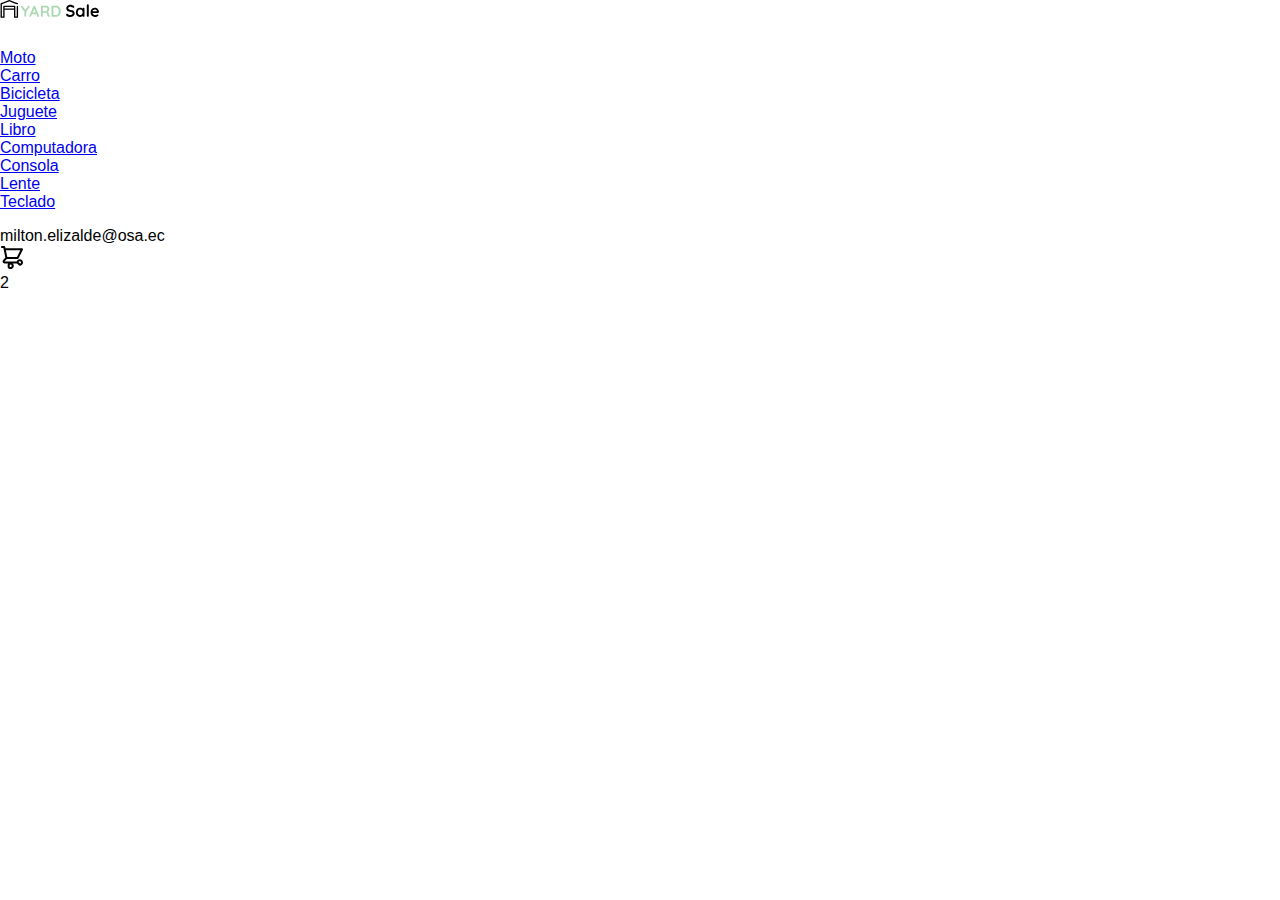
==== navbar.html @ 800ba80e "nav-bar html" ====
<!DOCTYPE html>
<html lang="en">
<head>
    <meta charset="UTF-8">
    <meta http-equiv="X-UA-Compatible" content="IE=edge">
    <meta name="viewport" content="width=device-width, initial-scale=1.0">
    <link rel="stylesheet" href="style.css">

    <title>Zona Venta</title>
</head>
<body>
    <nav>
        <img class="nav-menu" src="icons/icon_menu.svg" alt="menu">
    </nav>

    <div class="nav-left">
        <img src="logos/logo_yard_sale.svg" alt="logo" class="nav-logo">
        
        <ul>
            <li><a href="/">Moto</a></li>
            <li><a href="/">Carro</a></li>
            <li><a href="/">Bicicleta</a></li>
            <li><a href="/">Juguete</a></li>
            <li><a href="/">Libro</a></li>
            <li><a href="/">Computadora</a></li>
            <li><a href="/">Consola</a></li>
            <li><a href="/">Lente</a></li>
            <li><a href="/">Teclado</a></li>
        </ul>
    
    </div>
    <div class="nav-ligth">
        <li>milton.elizalde@osa.ec</li>
        <li class="nav-shopping">
            <img src="icons/icon_shopping_cart.svg" alt="carrito">
            <div>2</div>
        </li>
    </div>
</body>
</html>
---- style.css ----
:root{
    --Very-light-pink:#C7C7C7;
    --Text-input-field:#F7F7F7;
    --Hospital-green:#ACD9B2;
    --White:#FFFFFF;
    --Black:#000000;
    --Dark:#232830;
    --sm:14px;
    --md:16px;
    --lg:18px
;}
body{
    margin: 0;
    font-family: 'Quicksand', sans-serif;
}

.ingreso{
    width: 100%;
    height: 100vh;
    background-color: floralwhite;
    display: grid;
    place-items: center;
}
.form-container{
    display: grid;
    grid-template-rows: auto 1fr auto;
    justify-items: center;
    width: 300px;
}
.logo{
    width: 150px;
    margin-bottom: 48px;
    justify-self: center;
    display: none;
}
.titulo{
    font-size: var(--lg);
    margin-bottom: 12px;
    text-align: center;
}
.subtitulo{
    color: var(--Very-light-pink);
    font-size: var(--md);
    font-weight: 300;
    margin-top: 0;
    margin-bottom: 32px;
}

.label{
    font-size: var(--sm);
    font-weight: bold;
    margin-bottom: 4px;
    color: black;
}
.input{
    background-color: var(--Text-input-field);
    border: none;
    border-radius: 8px;
    height: 30px;
    font-size: var(--md);
    padding: 6px;
    margin-bottom: 12px;
}
.formulario{
    display: flex;
    flex-direction: column;
    color: var(--White);
    width: 81%;
}

.primary-button{
    background-color: var(--Hospital-green);
    border-radius: 8px;
    border: none;
    width: 100%;
    cursor: pointer;
    font-size: var(--md);
    font-weight: bold;
    height: 50px;
}
.login-button{
    margin-bottom: 30px;
    margin-top: 14px;
}

@media (max-width:640px){
    .logo{
        display: block;
    }
    .form-container{
       /* height: 100%; */
    }
    .formulario{
        height: 100%;
        justify-content: space-between;
    }
}

/* Resend-password */
   
.email-image{
    width: 132px;
    height: 132px;
    border-radius: 50%;
    background-color: var(--Text-input-field);
    display: flex;
    justify-content: center;
    align-items: center;
    margin-bottom: 24px;
}
.email-image img{
    width: 80px;
}

.resend{
    font-size: var(--sm);
}
.resend span{
    color: var(--Very-light-pink);
}
.resend a{
    color: var(--Hospital-green);
    text-decoration: none;
}

/* login */
.olvidado{
    color: var(--Hospital-green);
    font-size: var(--sm);
    text-align: center;
    text-decoration: none;
    margin-bottom: 52px;
}

.input-email{
   margin-bottom:22px; 
}

.secondary-button{
    background-color: var(--White);
    border-radius: 8px;
    border: 1px solid var(--Hospital-green);
    width: 100%;
    cursor: pointer;
    color: var(--Hospital-green);
    font-size: var(--md);
    font-weight: bold;
    height: 50px;
}

/* edit account */
.input-name-account,
.input-email-account,
.input-password-account{
    margin-bottom: 28px;
}
.titulo-account{
    font-size: var(--lg);
    margin-bottom: 22px;
    text-align: center;
}


/* my account */

.value{
    font-size: var(--sm);
    font-weight: bold;
    margin-bottom: 14px;
    color: grey;
}

/* inicio */

.cards-container{
    display: grid;
    grid-template-columns: repeat(auto-fill,240px);
    gap: 26px;
    place-content: center;
}

.product-card{
    width: 240px;
}

.product-card img{
    width: 100%;
    height: 240px;
    border-radius: 100px;
    object-fit: cover;
}

.product-info{
    display: flex;
    justify-content: space-between;
    align-items: center;
    margin-top: 12px;
}

.product-info figure img{
    width: 35px;
    height: 35px;
}

.product-info figure {
   margin: 0;
}

.product-info div p:nth-child(1) {
    font-weight: bold;
    font-size: var(--md);
    margin-top: 0;
    margin-bottom: 4px;
 }
 .product-info div p:nth-child(2) {
    font-size: var(--sm);
    margin-top: 0;
    margin-bottom: 0;
    color: var(--Very-light-pink);
 }


@media (max-width:640px){
    .cards-container{
        grid-template-columns: repeat(auto-fill,140px);
    }
    .product-card{
        width: 140px;
    }
    
    .product-card img{
        width: 140px;
        height: 140px;
    }
}

/*Menu PC*/

.menu-pc{
    width: 100px;
    height: auto;
    border: 1px solid var(--Very-light-pink);
    border-radius: 6px;
    padding: 20px 20px 0 20px;
}

.menu-pc ul{
        list-style: none;
        padding: 0;
        margin: 0;
}

.menu-pc ul li{
    text-align: end;

}

.menu-pc ul li:nth-child(1),
.menu-pc ul li:nth-child(2){
    font-weight: bold;
    
}

.menu-pc ul li:last-child{
    padding-top: 20px;
    border-top:  1px solid var(--Very-light-pink);;
}

.menu-pc ul li:last-child a{
    color: var(--Hospital-green);
    font-size: var(--sm);
}


.menu-pc ul li a{
    color: var(--Black);
    text-decoration: none;
    margin-bottom: 20px;
    display: inline-block;
}

/*Menu MOVIL*/

.mobile-menu{
    padding: 24px;
}

.mobile-menu a{
    text-decoration: none;
    color: var(--Black);
    font-weight: bold;
    /*margin-bottom: 24px;*/
    
}

.mobile-menu ul{
    padding: 0;
    margin: 24px 0 0 0;
    list-style: none;
}

.mobile-menu ul:nth-child(1){
   border-bottom: 1px solid var(--Very-light-pink);
}

.mobile-menu ul:last-child{
    position: absolute;
    bottom: 0;
}
 
.mobile-menu ul li{
    margin-bottom: 24px;
}

.email-menu{
    font-size: var(--sm);
    font-weight: 300 !important;
}

.sign-out-menu{
    font-size: var(--sm);
    color: var(--Hospital-green) !important;
}

/*MI ORDEN*/

.orden{
    width: 100%;
    height: 100vh;
    display: grid;
    place-items: center;
}

.articulos{
    display: grid;
    grid-template-columns: auto 1fr;
    gap: 16px;
    align-items: center;
    background-color: var(--Text-input-field);
    margin-bottom:24px;
    border-radius: 8px;
    padding: 0 24 24 0;
}


.articulos p:nth-child(1){
    display: flex;
    flex-direction: column;
}

.articulos p:nth-child(2){
   text-align: end;
   font-weight: bold;
}

.articulos p span:nth-child(1){
    font-size: var(--md);
    font-weight: bold;
}

.articulos p span:nth-child(2){
    font-size: var(--sm);
    color: var(--Very-light-pink);
}


.orden-title{
    font-size: var(--lg);
    margin-bottom: 40px;
}

.orden-contenedor{
    display: grid;
    grid-template-rows: auto 1fr auto;
    width: 300px;
}

.orden-contenido{
    display: flex;
    flex-direction: column;
}

.carrito{
    display: grid;
    grid-template-columns: auto 1fr auto;
    gap: 16px;
    margin-bottom: 24px;
    align-items: center;
}

.carrito figure{
    margin: 0;
}

.carrito  img{
    width: 70px;
    height: 70px;
    border-radius: 20px;
    object-fit: cover;
}

.carrito p:nth-child(2){
    color: var(--Very-light-pink);
}

.carrito p:nth-child(3){
    color: var(--md);
    font-weight: bold;
}

/*MIS ORDENES*/

.ordenes{
    width: 100%;
    height: 100vh;
    display: grid;
    place-items: center;
}

.ordenes-articulos{
    display: grid;
    grid-template-columns: auto 1fr auto;
    gap: 16px;
    align-items: center;
    margin-bottom:12px;
}


.ordenes-articulos p:nth-child(1){
    display: flex;
    flex-direction: column;
}

.ordenes-articulos p:nth-child(2){
   text-align: end;
   font-weight: bold;
}

.ordenes-articulos p span:nth-child(1){
    font-size: var(--md);
    font-weight: bold;
}

.ordenes-articulos p span:nth-child(2){
    font-size: var(--sm);
    color: var(--Very-light-pink);
}


.ordenes-title{
    font-size: var(--lg);
    margin-bottom: 40px;
}

.ordenes-contenedor{
    display: grid;
    grid-template-rows: auto 1fr auto;
    width: 300px;
}

.ordenes-contenido{
    display: flex;
    flex-direction: column;
}

/*navbar*/

.nav-menu{
    display: none;
}
.nav-logo{
    width: 100px;
}
.nav-left ul,
.nav-right ul{
    list-style: none;
    margin-top: 24px;
    padding: 0;
}
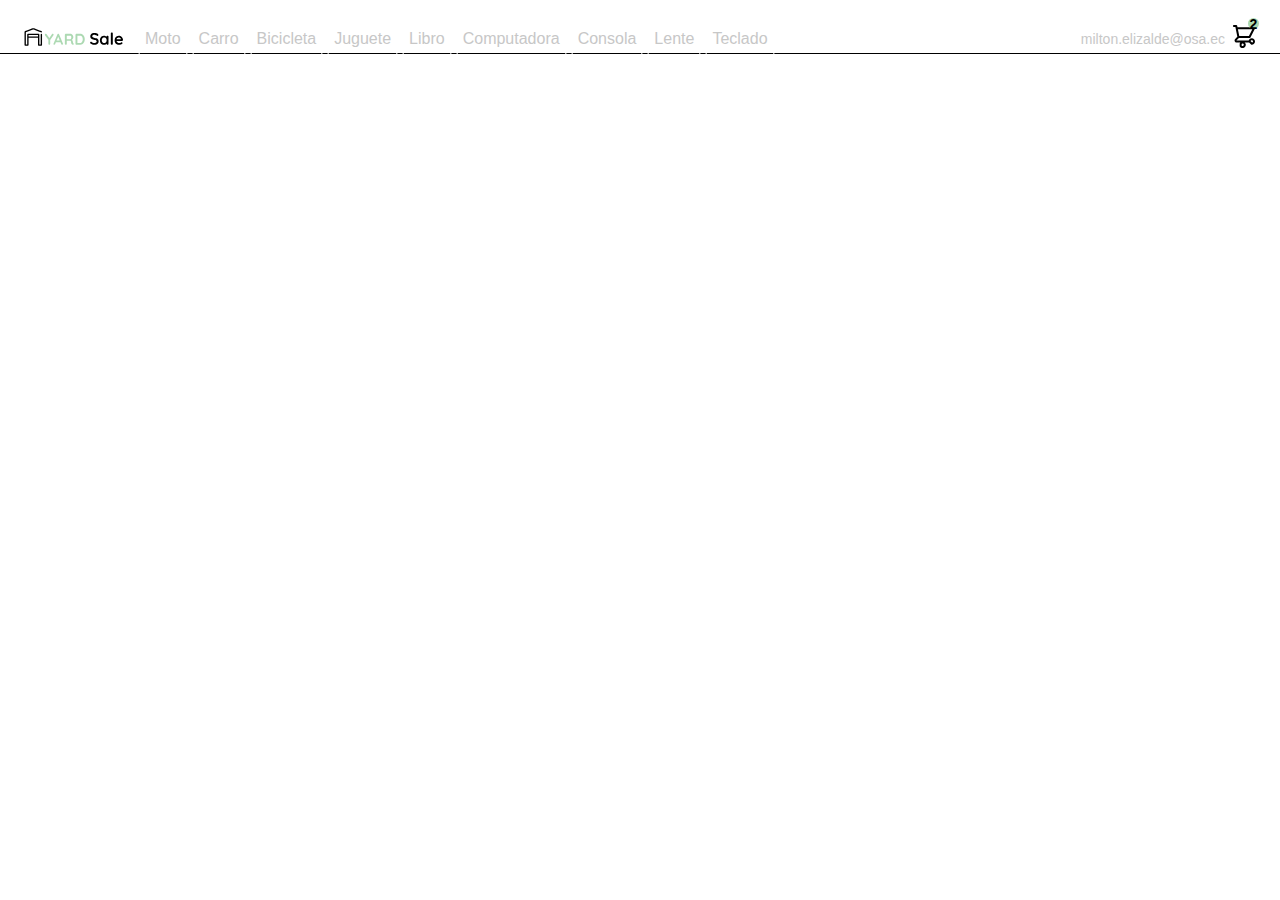
==== commit 663e7be3: "proyecto finalizado" ====
--- a/navbar.html
+++ b/navbar.html
@@ -11,30 +11,34 @@
 <body>
     <nav>
         <img class="nav-menu" src="icons/icon_menu.svg" alt="menu">
+        <div class="nav-left">
+            <img src="logos/logo_yard_sale.svg" alt="logo" class="nav-logo">
+            
+            <ul>
+                <li><a href="/">Moto</a></li>
+                <li><a href="/">Carro</a></li>
+                <li><a href="/">Bicicleta</a></li>
+                <li><a href="/">Juguete</a></li>
+                <li><a href="/">Libro</a></li>
+                <li><a href="/">Computadora</a></li>
+                <li><a href="/">Consola</a></li>
+                <li><a href="/">Lente</a></li>
+                <li><a href="/">Teclado</a></li>
+            </ul>
+        
+        </div>
+        <div class="nav-rigth">
+            <ul>
+                <li class="nav-email">milton.elizalde@osa.ec</li>
+                <li class="nav-shopping">
+                    <img src="icons/icon_shopping_cart.svg" alt="carrito">
+                    <div>2</div>
+                </li>
+            </ul>
+            
+        </div>
     </nav>
 
-    <div class="nav-left">
-        <img src="logos/logo_yard_sale.svg" alt="logo" class="nav-logo">
-        
-        <ul>
-            <li><a href="/">Moto</a></li>
-            <li><a href="/">Carro</a></li>
-            <li><a href="/">Bicicleta</a></li>
-            <li><a href="/">Juguete</a></li>
-            <li><a href="/">Libro</a></li>
-            <li><a href="/">Computadora</a></li>
-            <li><a href="/">Consola</a></li>
-            <li><a href="/">Lente</a></li>
-            <li><a href="/">Teclado</a></li>
-        </ul>
     
-    </div>
-    <div class="nav-ligth">
-        <li>milton.elizalde@osa.ec</li>
-        <li class="nav-shopping">
-            <img src="icons/icon_shopping_cart.svg" alt="carrito">
-            <div>2</div>
-        </li>
-    </div>
 </body>
 </html>--- a/style.css
+++ b/style.css
@@ -464,6 +464,12 @@
 }
 
 /*navbar*/
+nav{
+    display: flex;
+    justify-content: space-between;
+    padding: 0 24px;
+    border-bottom: 1px solid var(--Black);
+}
 
 .nav-menu{
     display: none;
@@ -471,9 +477,172 @@
 .nav-logo{
     width: 100px;
 }
+.nav-email{
+    color: var(--Very-light-pink);
+    font-size: var(--sm);
+    margin-right: 7px;
+}
+.nav-shopping div{
+    width: 11px;
+    height: 11px;
+    background-color: var(--Hospital-green);
+    border-radius: 50%;
+    font-size: var(--sm);
+    font-weight: bold;
+    position: absolute;
+    top: -6px;
+    right: -3px;
+    display: flex;
+    justify-content:center;
+    align-items: center;
+}
+
+.nav-shopping{
+    position: relative;
+}
+
 .nav-left ul,
-.nav-right ul{
+.nav-rigth ul{
     list-style: none;
+    margin: 0;
+    padding: 0;
+    display: flex;
+
+    align-items: center;
+
+}
+.nav-left{
+    display: flex;
     margin-top: 24px;
-    padding: 0;
+}
+.nav-rigth{
+    margin-top: 24px;
+}
+.nav-left ul{
+    margin-left: 12px;
+}
+.nav-left ul li a,
+.nav-rigth ul li a{
+    text-decoration: none;
+    color: var(--Very-light-pink);
+    border: 1px solid var(--White);
+    padding: 8px;
+    border-radius: 8px;
+
+}
+
+.nav-left ul li a:hover,
+.nav-rigth ul li a:hover{
+    color: var(--Hospital-green);
+    border: 1px solid var(--Hospital-green);
+}
+
+
+@media (max-width:966px)
+{
+    .nav-menu{
+        display: block;
+    }
+    .nav-left ul {
+        display: none;
+    }
+    .nav-email{
+        display: none;
+    }
+    
+}
+
+/* PRODUCT ADD */
+.add_shop{
+    display: flex;
+    align-items: center;
+    justify-content: center;
+}
+
+.details{
+    width: 360px;
+    padding-bottom: 24px;
+    position: absolute;
+    right: 0;
+}
+
+.details > img:nth-child(1):hover{ 
+    cursor: pointer;
+}
+
+.details > img:nth-child(1){ 
+    position: absolute;
+    top: 12px;
+    left: 12px;
+
+}
+
+.details > img:nth-child(2){ 
+    width: 100%;
+    height: 360px;
+    object-fit: cover;
+    border-radius: 0 0  20px 20px;
+
+}
+
+.details-close {
+    background-color: var(--White);
+    position: absolute;
+    width: 14px;
+    height: 14px;
+    top: 24px;
+    left: 24px;
+    z-index: 2;
+    padding: 12px;
+    border-radius: 50%;
+}
+
+.details-close img{
+    z-index: 2;
+}
+.details-close img:hover{
+    cursor: pointer;
+}
+
+.product-info{
+    margin: 24px 24px 0 24px;
+    display: flex;
+    flex-direction: column;
+}
+
+.product-info p:nth-child(1){
+   font-weight: bold;
+   font-size: var(--md);
+   margin-top: 0;
+   margin-bottom: 4px;
+}
+
+.product-info p:nth-child(2){
+    color: var(--Very-light-pink);
+    font-size: var(--md);
+    margin-top: 0;
+    margin-bottom: 36px;
+ }
+
+ .product-info p:nth-child(3){
+    color: var(--Very-light-pink);
+    font-size: var(--sm);
+    margin-top: 0;
+    margin-bottom: 36px;
+ }
+ @media(max-width:640px){
+    .details{
+        width: 100%;
+    }
+ }
+
+ /*carrito*/
+.precio{
+    display: grid;
+    background-color: var(--Very-light-pink);
+    height: 50px;
+    border-radius: 4px;
+    margin-bottom: 10px;
+    grid-template-columns: 5fr 1fr;
+    gap: 26px;
 }